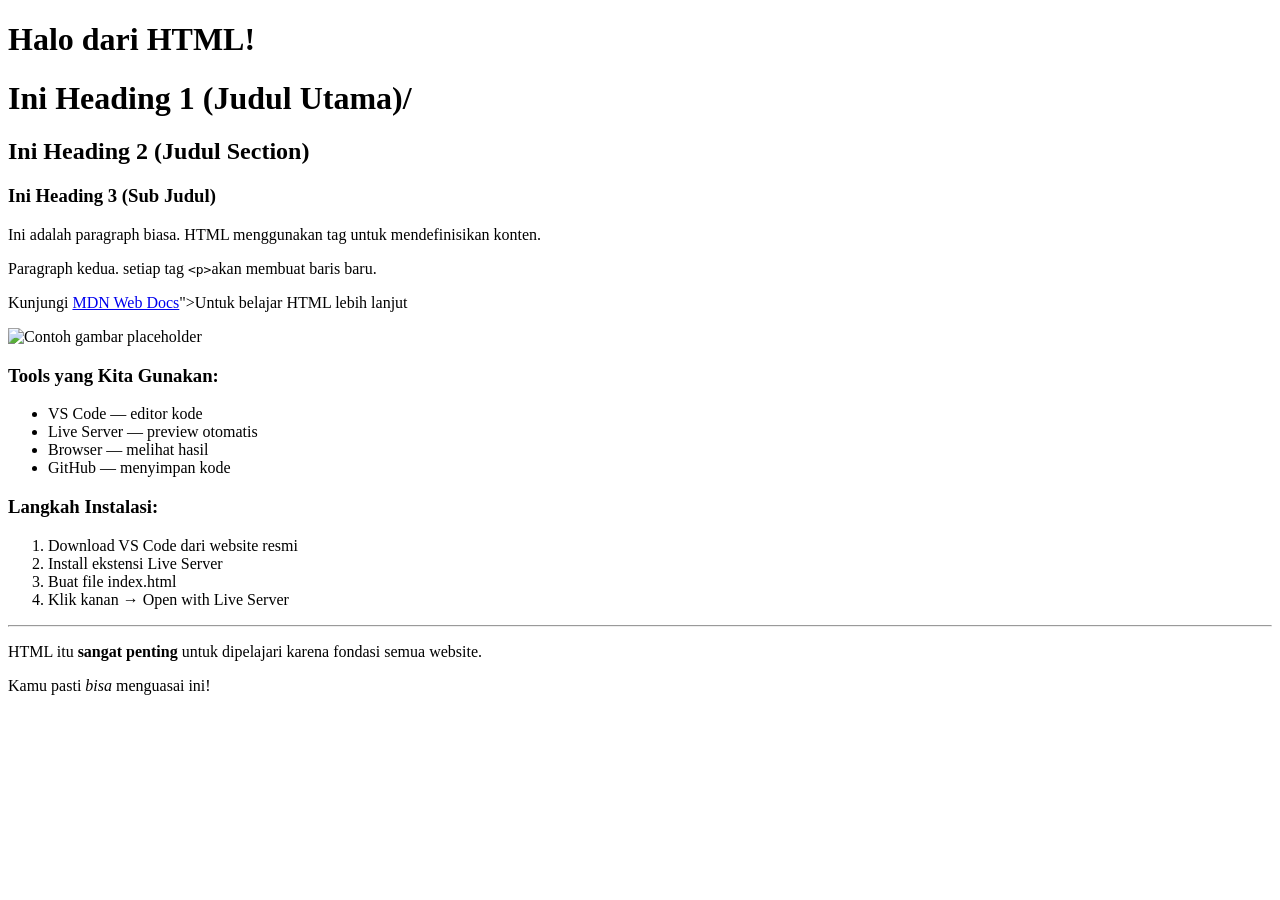
==== index.html @ e6cbd131 "Latihan HTML minggu 3: semantic tags" ====
<!DOCTYPE html>
<html lang="en">
<head>
    <meta charset="UTF-8">
    <meta name="viewport" content="width=hh1device-width, initial-scale=1.0">
    <title>Document</title>
</head>
<body>
    <h1>Halo dari HTML!</h1>

    <!--Heading h1- h6-->
    <h1>Ini Heading 1 (Judul Utama)/<h1>
    <h2>Ini Heading 2 (Judul Section)</h2>
    <h3>Ini Heading 3 (Sub Judul)</h3>

    <!--Paragraph-->
    <p>Ini adalah paragraph biasa. HTML menggunakan tag untuk mendefinisikan konten.</p>
    <p>Paragraph kedua. setiap tag <code>&lt;p&gt;</code>akan membuat baris baru.</p> 

    <!--Link(Achor)-->
    <p>Kunjungi <a href="https://developer.mozilla.org" target="_blank">MDN Web Docs</a>">Untuk belajar HTML lebih lanjut</p>

    <!--image (gambar dari internet-placeholder)-->
    <img src="https://placehold.co/600x300" alt="Contoh gambar placeholder" width="600" height="300">

    <!--List tidak berurut (Unordered List)-->
    <h3>Tools yang Kita Gunakan:</h3>
    <ul>
    <li>VS Code — editor kode</li>
    <li>Live Server — preview otomatis</li>
    <li>Browser — melihat hasil</li>
    <li>GitHub — menyimpan kode</li>
    </ul>

    <!-- List berurut (Ordered List) -->
    <h3>Langkah Instalasi:</h3>
    <ol>
    <li>Download VS Code dari website resmi</li>
    <li>Install ekstensi Live Server</li>
    <li>Buat file index.html</li>
    <li>Klik kanan → Open with Live Server</li>
    </ol>

    <!-- Horizontal Rule (garis pemisah) -->
    <hr>

    <!-- Strong & Emphasis -->
    <p>HTML itu <strong>sangat penting</strong> untuk dipelajari karena fondasi semua website.</p>
    <p>Kamu pasti <em>bisa</em> menguasai ini!</p>

</body>
</html>
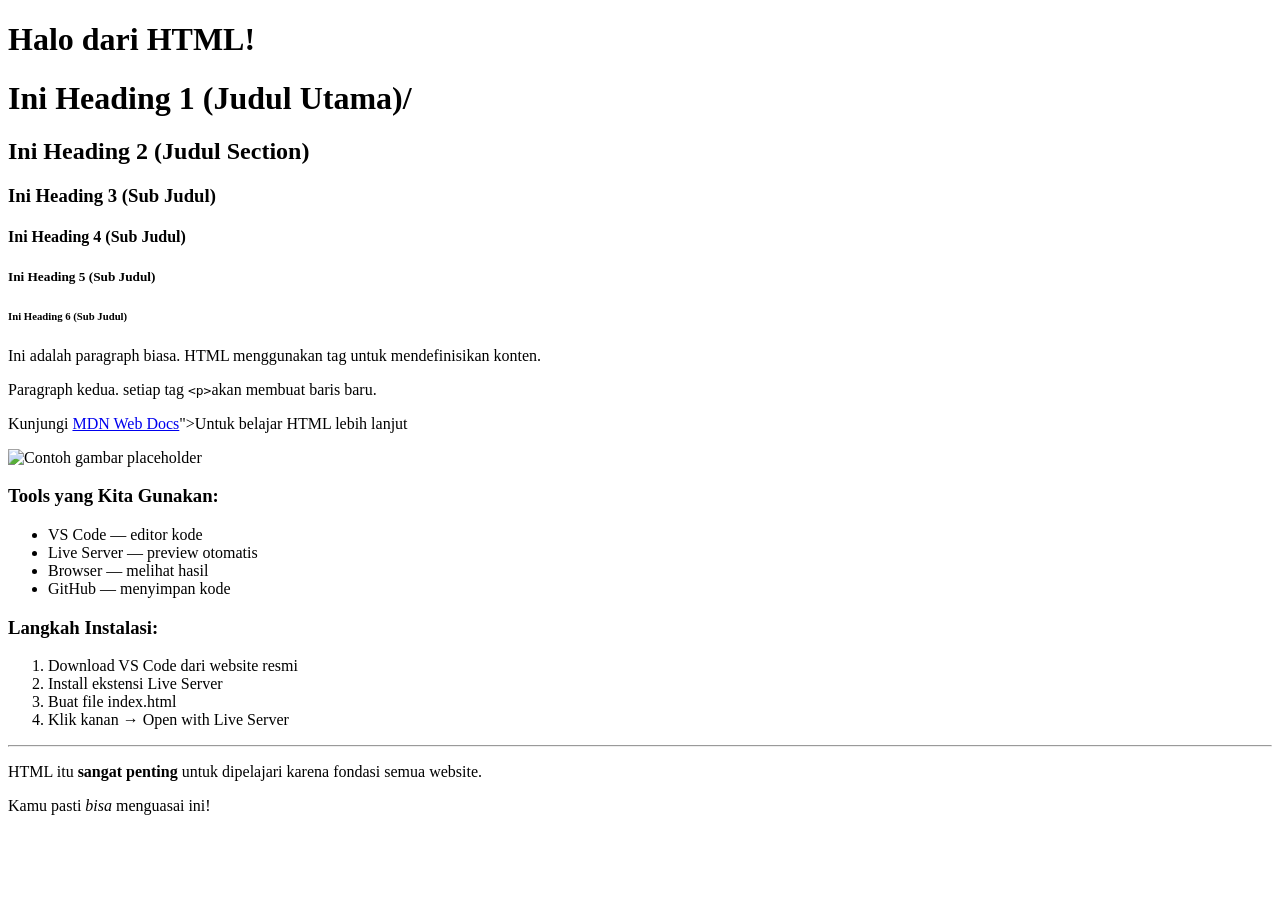
==== commit df886478: "Update code" ====
--- a/index.html
+++ b/index.html
@@ -12,6 +12,9 @@
     <h1>Ini Heading 1 (Judul Utama)/<h1>
     <h2>Ini Heading 2 (Judul Section)</h2>
     <h3>Ini Heading 3 (Sub Judul)</h3>
+    <h4>Ini Heading 4 (Sub Judul)</h4>
+    <h5>Ini Heading 5 (Sub Judul)</h5>
+    <h6>Ini Heading 6 (Sub Judul)</h6>
 
     <!--Paragraph-->
     <p>Ini adalah paragraph biasa. HTML menggunakan tag untuk mendefinisikan konten.</p>
